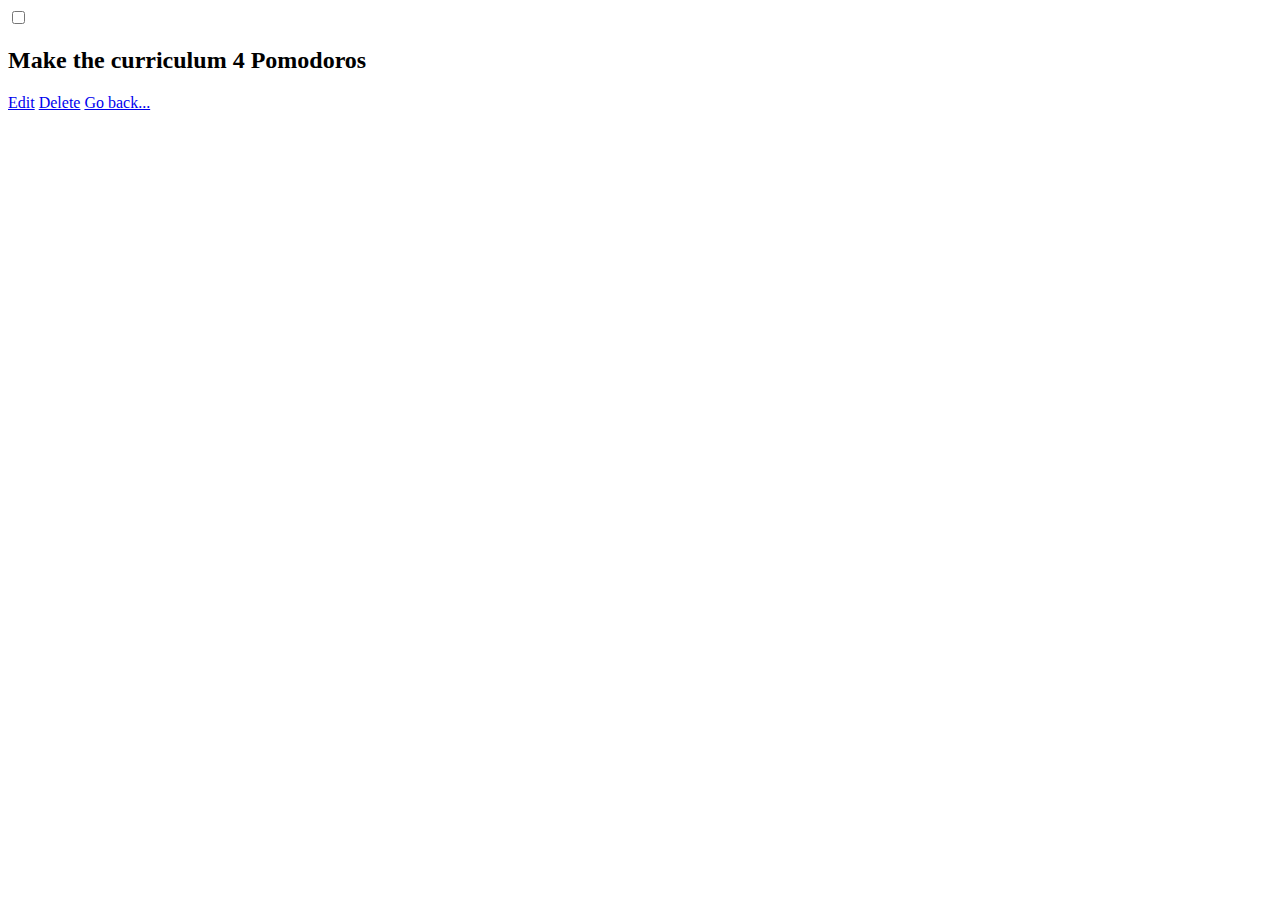
==== show.html @ 8fb23de3 "Add and tag content for show page" ====
<html>
  <head>
    <title>Todo List Application</title>
  </head>
  <body>
    <input type="checkbox">
    <h2>Make the curriculum 4 Pomodoros</h2>
    <a href="#">Edit</a>
    <a href="#">Delete</a>
    <a href="index.html">Go back...</a>
  </body>
</html>
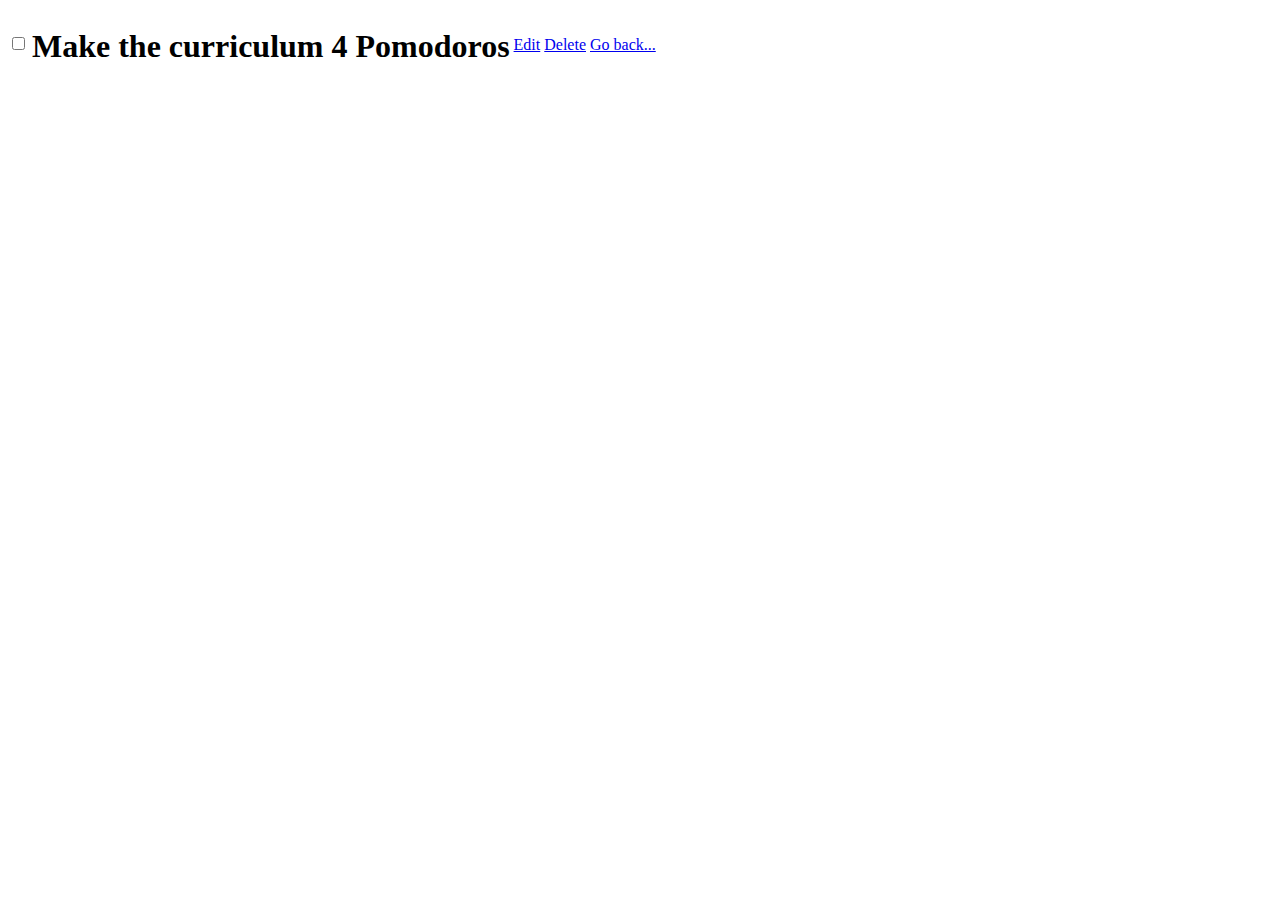
==== commit 92cbd3f8: "Make show.html heading inline-block" ====
--- a/show.html
+++ b/show.html
@@ -1,6 +1,7 @@
 <html>
   <head>
     <title>Todo List Application</title>
+    <link rel="stylesheet" href="show.css">
   </head>
   <body>
     <input type="checkbox">
--- a/show.css
+++ b/show.css
@@ -0,0 +1,6 @@
+h2{
+  display: inline-block;
+  vertical-align: middle;
+  font-size: 32px;
+  margin: 20px 0px;
+}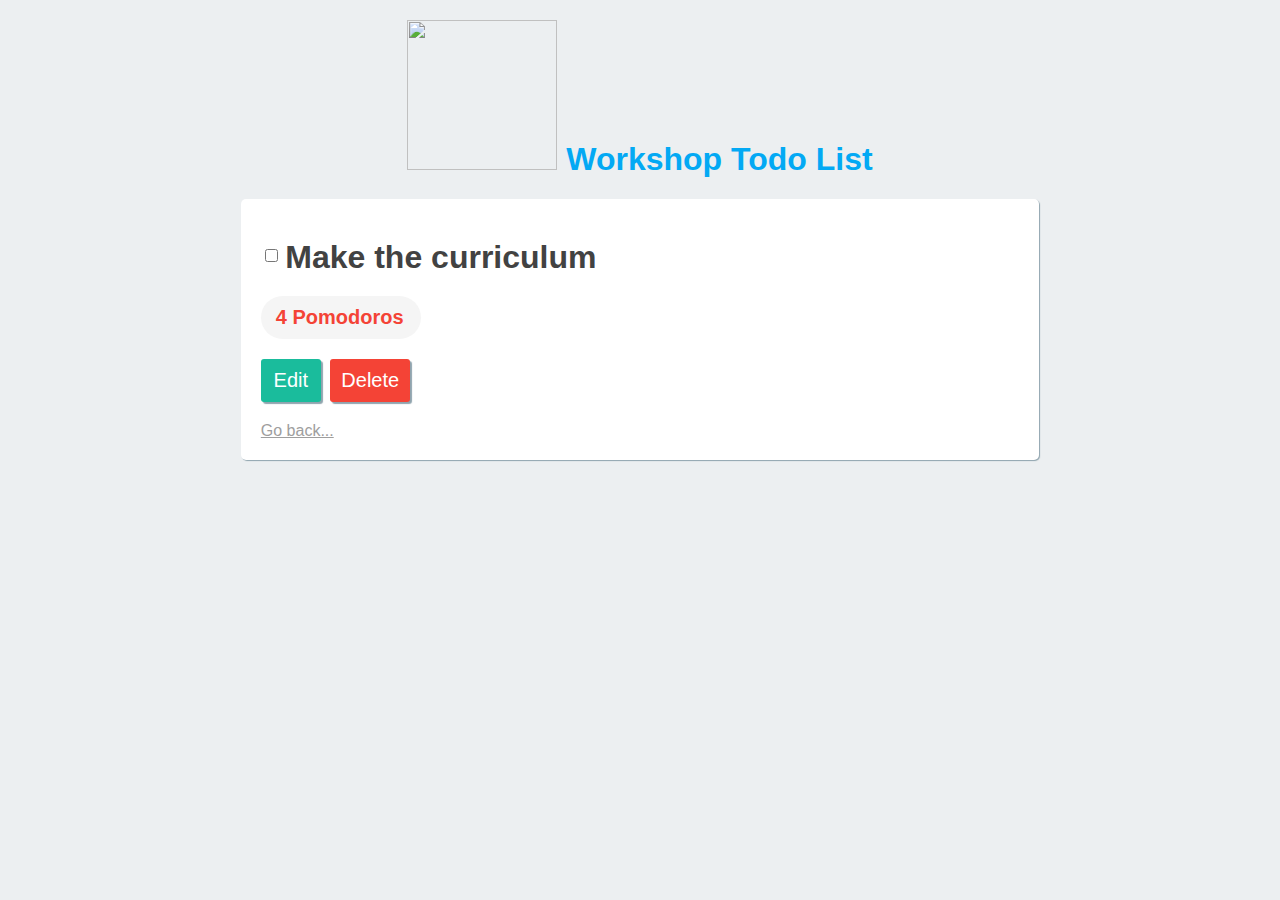
==== commit f08561e9: "final code" ====
--- a/show.html
+++ b/show.html
@@ -1,13 +1,21 @@
 <html>
   <head>
     <title>Todo List Application</title>
-    <link rel="stylesheet" href="show.css">
+    <link rel="stylesheet" href="show.css" type="text/css" />
   </head>
   <body>
-    <input type="checkbox">
-    <h2>Make the curriculum 4 Pomodoros</h2>
-    <a href="#">Edit</a>
-    <a href="#">Delete</a>
-    <a href="index.html">Go back...</a>
+    <h1>
+      <img class="company-logo" src="https://public.3.basecamp.com/p/iahgNshn1oKq98sWGf1q89Vo/uploads/511042491/download/CodeNow%20Logo.png"></img>
+      Workshop Todo List
+    </h1>
+
+    <div>
+      <input type="checkbox">
+      <h2>Make the curriculum</h2>
+      <span>4 Pomodoros</span>
+      <a href="#" id="edit-todo-button">Edit</a>
+      <a href="#" id="delete-todo-button">Delete</a>
+      <a href="index.html" class="simple-link">Go back...</a>
+    </div>
   </body>
 </html>--- a/show.css
+++ b/show.css
@@ -1,6 +1,97 @@
+body{
+ color: #424242;
+ background-color: #ECEFF1;
+ font-family: sans-serif;
+}
+
+h1{
+  color: #03A9F4;
+  text-align: center;
+  margin-top: 20px;
+}
+
+img{
+  width: 150px;
+}
+
+div{
+  background-color: #FFF;
+  padding: 20px;
+  width: 60%;
+  margin: 0 auto;
+  border-radius: 5px;
+  box-shadow: 1px 1px 1px #90A4AE;
+}
+
 h2{
   display: inline-block;
   vertical-align: middle;
   font-size: 32px;
   margin: 20px 0px;
+}
+
+span{
+  margin: 0px 0px 20px 0px;
+  padding: 10px 15px 10px 15px;
+  display: block;
+  width: 130px;
+  font-size: 20px;
+  font-weight: bold;
+  color: #F44336;
+  background-color: #F5F5F5;
+  border-radius: 50px;
+}
+
+a{
+  text-decoration: none;
+  color: #424242;
+  vertical-align: middle;
+}
+
+.simple-link{
+  display: block;
+  margin-top: 20px;
+  text-decoration: underline;
+  color: #9E9E9E;
+}
+
+.simple-link:active{
+  color: #212121;
+}
+
+#edit-todo-button{
+  display: inline-block;
+  width: 40px;
+  background-color: #1ABC9C;
+  margin-right: 5px;
+  font-size: 20px;
+  text-align: center;
+  color: #FFF;
+  outline: none;
+  border-style: none;
+  padding: 10px;
+  border-radius: 3px;
+  box-shadow: 2px 2px 1px #90A4AE;
+}
+
+#edit-todo-button:active{
+  box-shadow: 1px 1px 1px #90A4AE;
+}
+
+#delete-todo-button{
+  display: inline-block;
+  width: 60px;
+  background-color: #F44336;
+  font-size: 20px;
+  text-align: center;
+  color: #FFF;
+  outline: none;
+  border-style: none;
+  padding: 10px;
+  border-radius: 3px;
+  box-shadow: 2px 2px 1px #90A4AE;
+}
+
+#delete-todo-button:active{
+  box-shadow: 1px 1px 1px #90A4AE;
 }